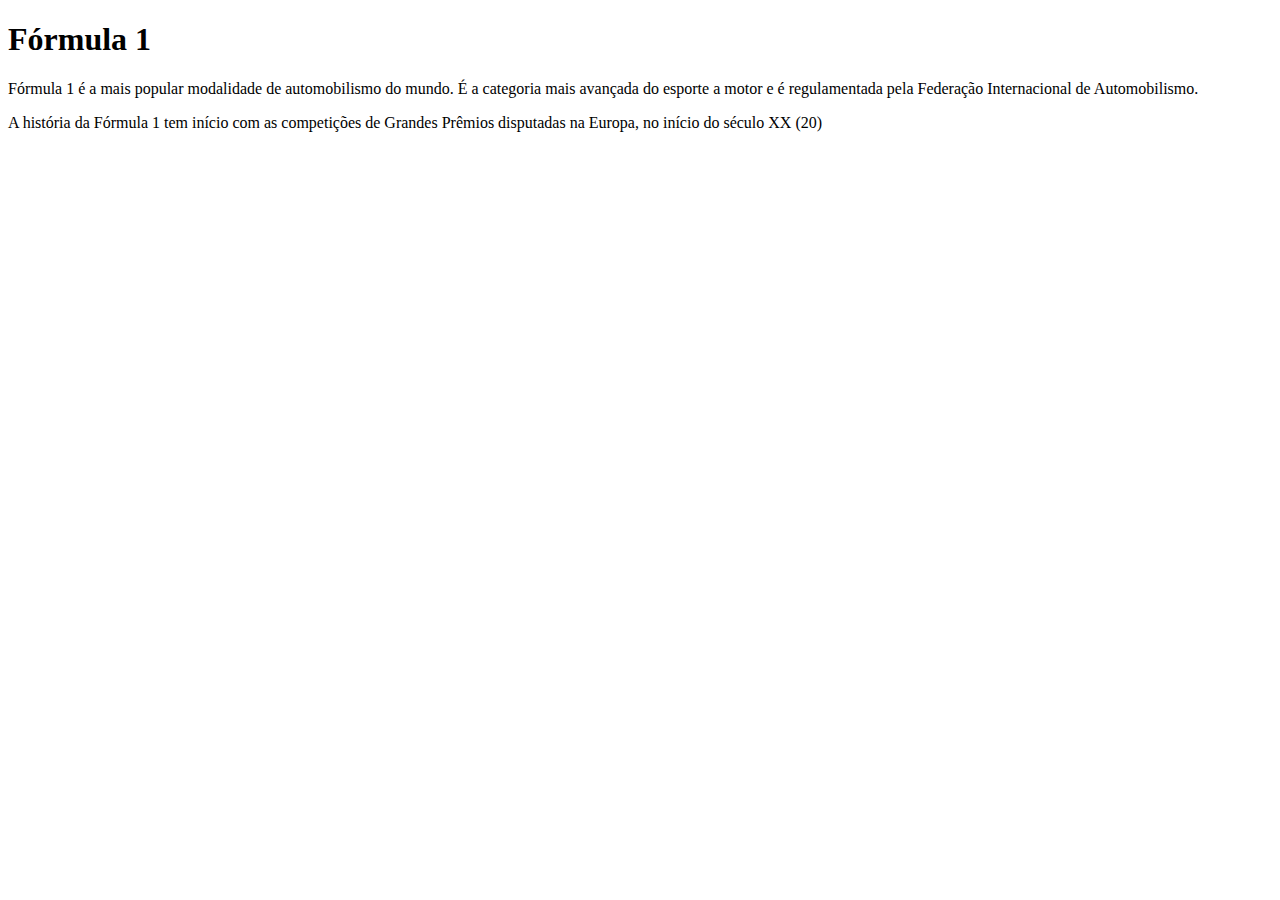
==== gabriel.html @ 6166023c "Add files via upload" ====
<!DOCTYPE html>
<html lang="pt-br">
<head>
    <meta charset="UTF-8">
    <meta name="viewport" content="width=device-width, initial-scale=1.0">
    <title>Document</title>
</head>
<body>
<H1>Fórmula 1</H1>
<p> Fórmula 1 é a mais popular modalidade de automobilismo do mundo. É a categoria mais avançada do esporte a motor e é regulamentada pela Federação Internacional de Automobilismo.</p>
<p> A história da Fórmula 1 tem início com as competições de Grandes Prêmios disputadas na Europa, no início do século XX (20) </p>
</body>
</html>
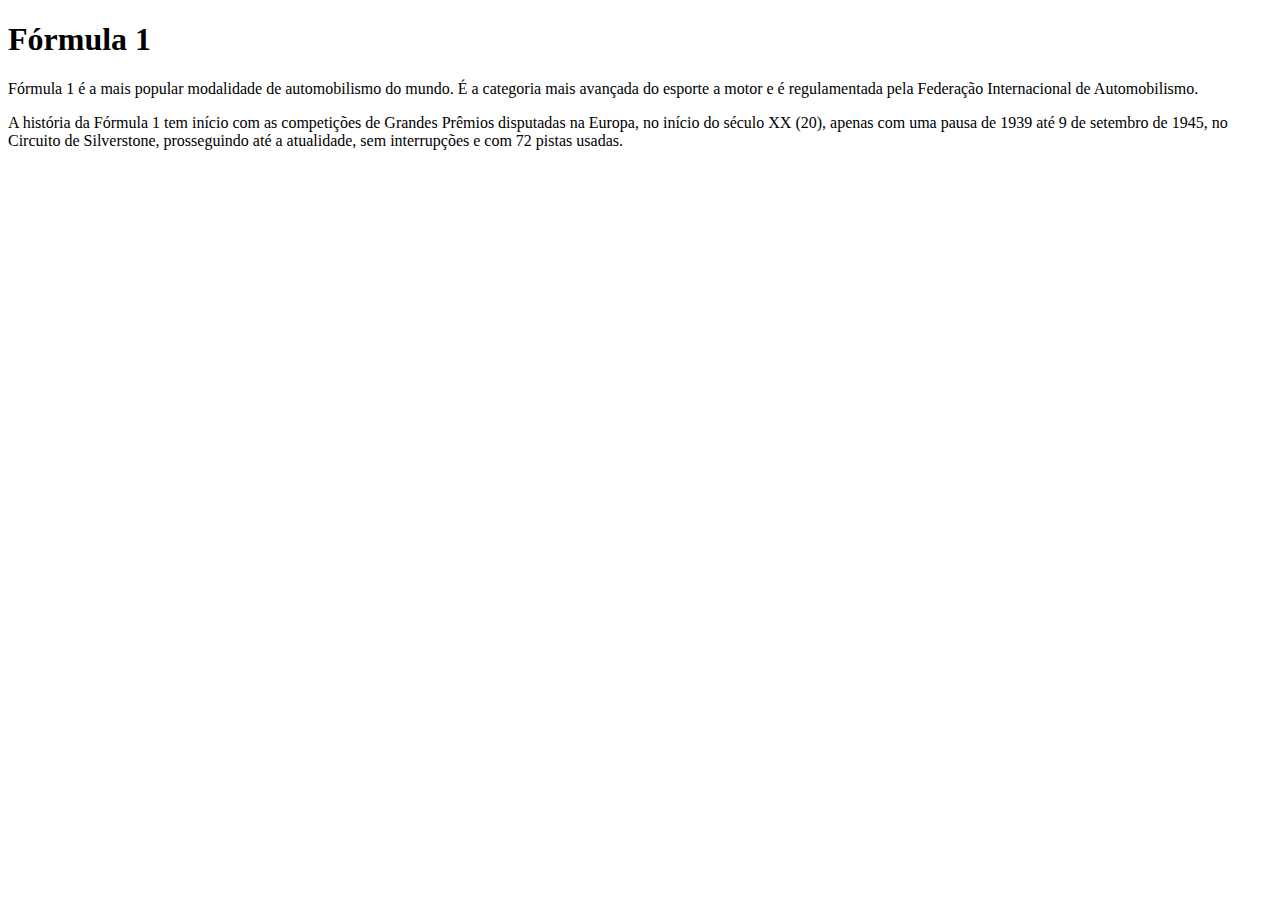
==== commit 66b7a8a1: "Add files via upload" ====
--- a/gabriel.html
+++ b/gabriel.html
@@ -8,6 +8,6 @@
 <body>
 <H1>Fórmula 1</H1>
 <p> Fórmula 1 é a mais popular modalidade de automobilismo do mundo. É a categoria mais avançada do esporte a motor e é regulamentada pela Federação Internacional de Automobilismo.</p>
-<p> A história da Fórmula 1 tem início com as competições de Grandes Prêmios disputadas na Europa, no início do século XX (20) </p>
+<p> A história da Fórmula 1 tem início com as competições de Grandes Prêmios disputadas na Europa, no início do século XX (20), apenas com uma pausa de 1939 até 9 de setembro de 1945, no Circuito de Silverstone, prosseguindo até a atualidade, sem interrupções e com 72 pistas usadas.</p>
 </body>
 </html>
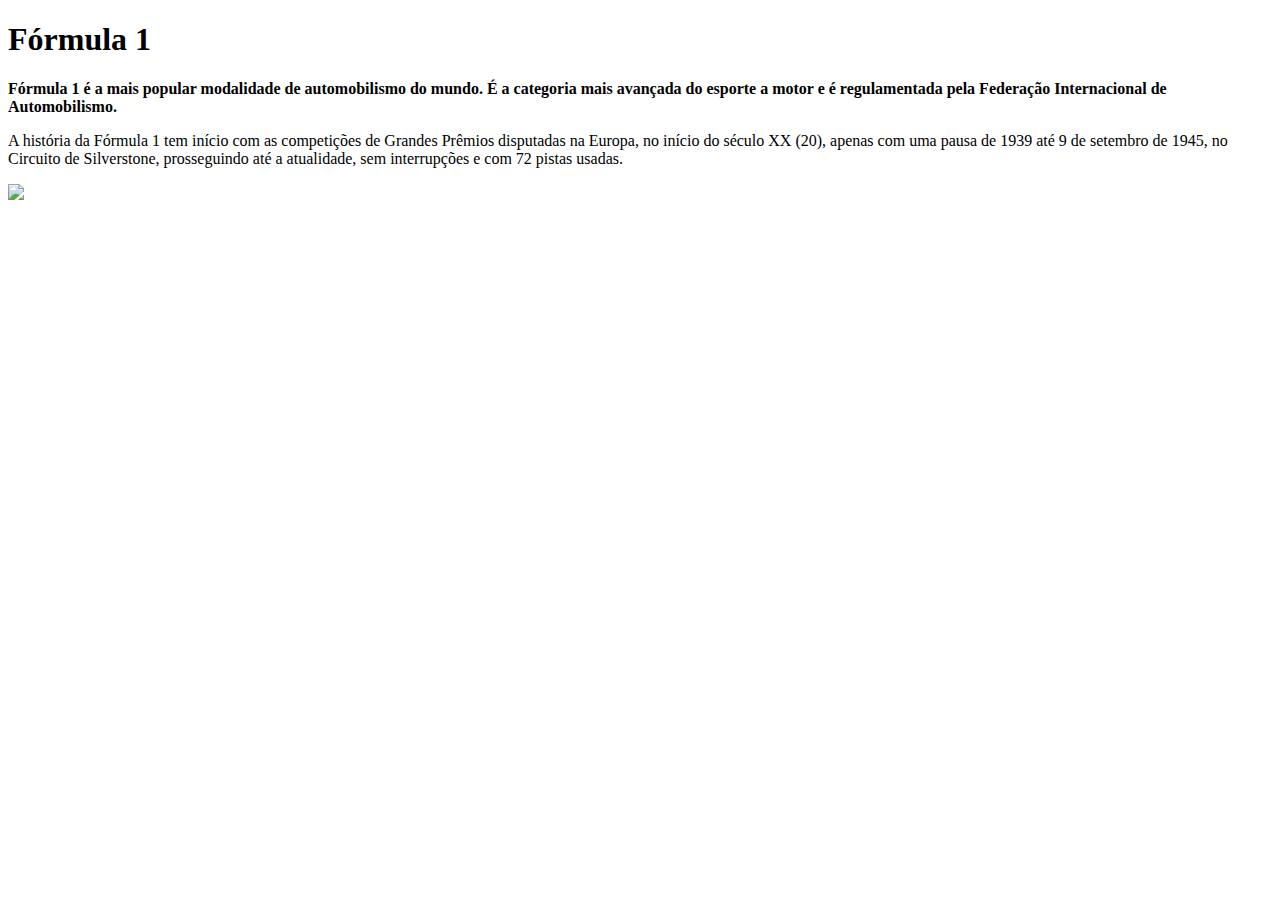
==== commit 3570938b: "Add files via upload" ====
--- a/gabriel.html
+++ b/gabriel.html
@@ -7,7 +7,8 @@
 </head>
 <body>
 <H1>Fórmula 1</H1>
-<p> Fórmula 1 é a mais popular modalidade de automobilismo do mundo. É a categoria mais avançada do esporte a motor e é regulamentada pela Federação Internacional de Automobilismo.</p>
+<p> <strong> Fórmula 1 é a mais popular modalidade de automobilismo do mundo. É a categoria mais avançada do esporte a motor e é regulamentada pela Federação Internacional de Automobilismo.</strong></p>
 <p> A história da Fórmula 1 tem início com as competições de Grandes Prêmios disputadas na Europa, no início do século XX (20), apenas com uma pausa de 1939 até 9 de setembro de 1945, no Circuito de Silverstone, prosseguindo até a atualidade, sem interrupções e com 72 pistas usadas.</p>
+<img src="gettyimages-86150541_xKALYBN.jpg"
 </body>
 </html>
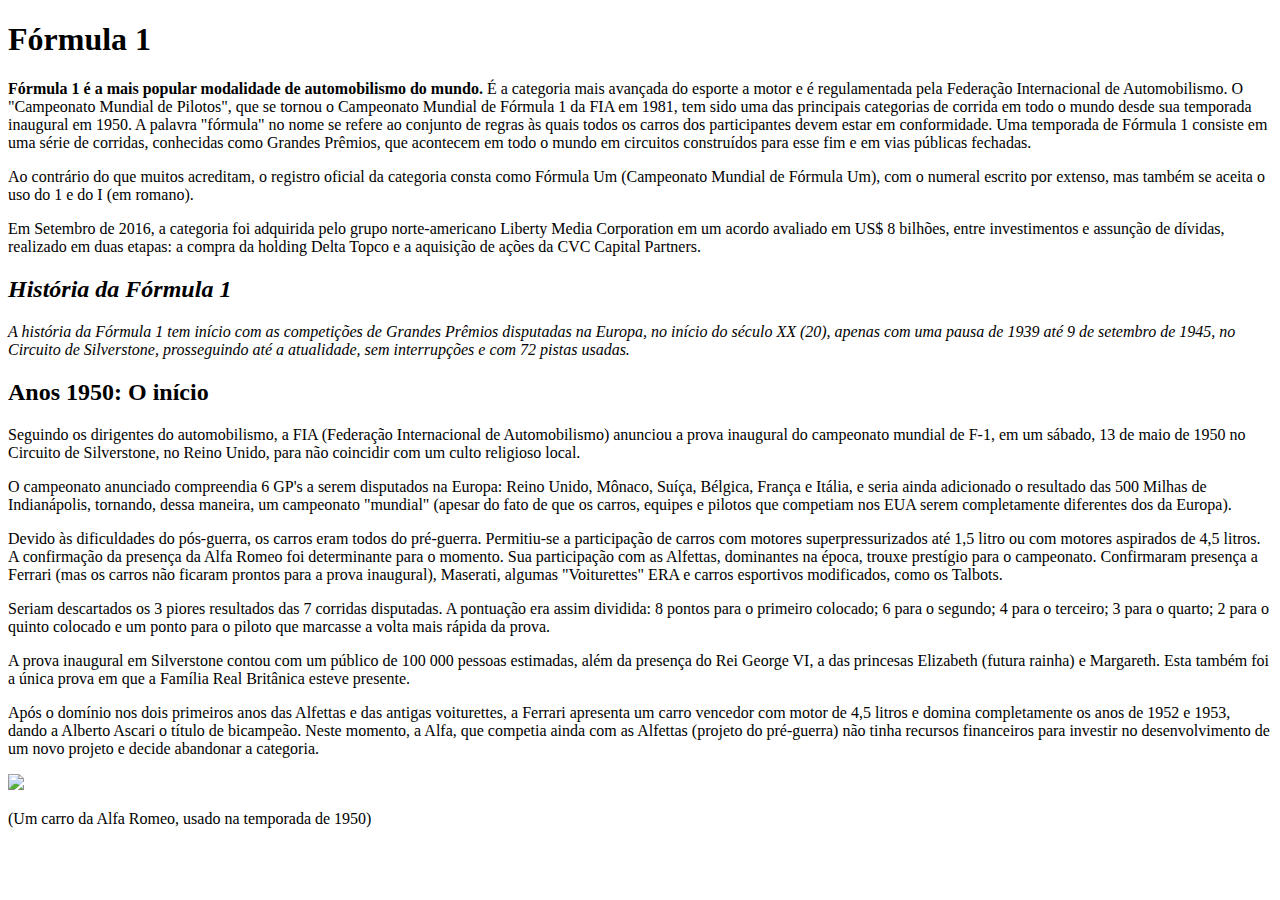
==== commit cfb7d96a: "gabriel.html" ====
--- a/gabriel.html
+++ b/gabriel.html
@@ -7,8 +7,19 @@
 </head>
 <body>
 <H1>Fórmula 1</H1>
-<p> <strong> Fórmula 1 é a mais popular modalidade de automobilismo do mundo. É a categoria mais avançada do esporte a motor e é regulamentada pela Federação Internacional de Automobilismo.</strong></p>
-<p> A história da Fórmula 1 tem início com as competições de Grandes Prêmios disputadas na Europa, no início do século XX (20), apenas com uma pausa de 1939 até 9 de setembro de 1945, no Circuito de Silverstone, prosseguindo até a atualidade, sem interrupções e com 72 pistas usadas.</p>
-<img src="gettyimages-86150541_xKALYBN.jpg"
+<p> <strong> Fórmula 1 é a mais popular modalidade de automobilismo do mundo.</strong> É a categoria mais avançada do esporte a motor e é regulamentada pela Federação Internacional de Automobilismo. O "Campeonato Mundial de Pilotos", que se tornou o Campeonato Mundial de Fórmula 1 da FIA em 1981, tem sido uma das principais categorias de corrida em todo o mundo desde sua temporada inaugural em 1950. A palavra "fórmula" no nome se refere ao conjunto de regras às quais todos os carros dos participantes devem estar em conformidade. Uma temporada de Fórmula 1 consiste em uma série de corridas, conhecidas como Grandes Prêmios, que acontecem em todo o mundo em circuitos construídos para esse fim e em vias públicas fechadas.</p>
+<p> Ao contrário do que muitos acreditam, o registro oficial da categoria consta como Fórmula Um (Campeonato Mundial de Fórmula Um), com o numeral escrito por extenso, mas também se aceita o uso do 1 e do I (em romano).</p>
+<p>  Em Setembro de 2016, a categoria foi adquirida pelo grupo norte-americano Liberty Media Corporation em um acordo avaliado em US$ 8 bilhões, entre investimentos e assunção de dívidas, realizado em duas etapas: a compra da holding Delta Topco e a aquisição de ações da CVC Capital Partners.</p>
+<H2><em>História da Fórmula 1</em></h2>
+<p> <em>A história da Fórmula 1 tem início com as competições de Grandes Prêmios disputadas na Europa, no início do século XX (20), apenas com uma pausa de 1939 até 9 de setembro de 1945, no Circuito de Silverstone, prosseguindo até a atualidade, sem interrupções e com 72 pistas usadas.</em></p>
+<H2>Anos 1950: O início</H2>
+<p> Seguindo os dirigentes do automobilismo, a FIA (Federação Internacional de Automobilismo) anunciou a prova inaugural do campeonato mundial de F-1, em um sábado, 13 de maio de 1950 no Circuito de Silverstone, no Reino Unido, para não coincidir com um culto religioso local.</p>
+<p> O campeonato anunciado compreendia 6 GP's a serem disputados na Europa: Reino Unido, Mônaco, Suíça, Bélgica, França e Itália, e seria ainda adicionado o resultado das 500 Milhas de Indianápolis, tornando, dessa maneira, um campeonato "mundial" (apesar do fato de que os carros, equipes e pilotos que competiam nos EUA serem completamente diferentes dos da Europa).</p>
+<p> Devido às dificuldades do pós-guerra, os carros eram todos do pré-guerra. Permitiu-se a participação de carros com motores superpressurizados até 1,5 litro ou com motores aspirados de 4,5 litros. A confirmação da presença da Alfa Romeo foi determinante para o momento. Sua participação com as Alfettas, dominantes na época, trouxe prestígio para o campeonato. Confirmaram presença a Ferrari (mas os carros não ficaram prontos para a prova inaugural), Maserati, algumas "Voiturettes" ERA e carros esportivos modificados, como os Talbots.</p>
+<p> Seriam descartados os 3 piores resultados das 7 corridas disputadas. A pontuação era assim dividida: 8 pontos para o primeiro colocado; 6 para o segundo; 4 para o terceiro; 3 para o quarto; 2 para o quinto colocado e um ponto para o piloto que marcasse a volta mais rápida da prova.</p>
+<p> A prova inaugural em Silverstone contou com um público de 100 000 pessoas estimadas, além da presença do Rei George VI, a das princesas Elizabeth (futura rainha) e Margareth. Esta também foi a única prova em que a Família Real Britânica esteve presente.</p>
+<p> Após o domínio nos dois primeiros anos das Alfettas e das antigas voiturettes, a Ferrari apresenta um carro vencedor com motor de 4,5 litros e domina completamente os anos de 1952 e 1953, dando a Alberto Ascari o título de bicampeão. Neste momento, a Alfa, que competia ainda com as Alfettas (projeto do pré-guerra) não tinha recursos financeiros para investir no desenvolvimento de um novo projeto e decide abandonar a categoria.</p>
+<img src="Alfa_Romeo_Alfetta_159_Arese_20070608.jpg">
+<p>(Um carro da Alfa Romeo, usado na temporada de 1950)</p>
 </body>
 </html>
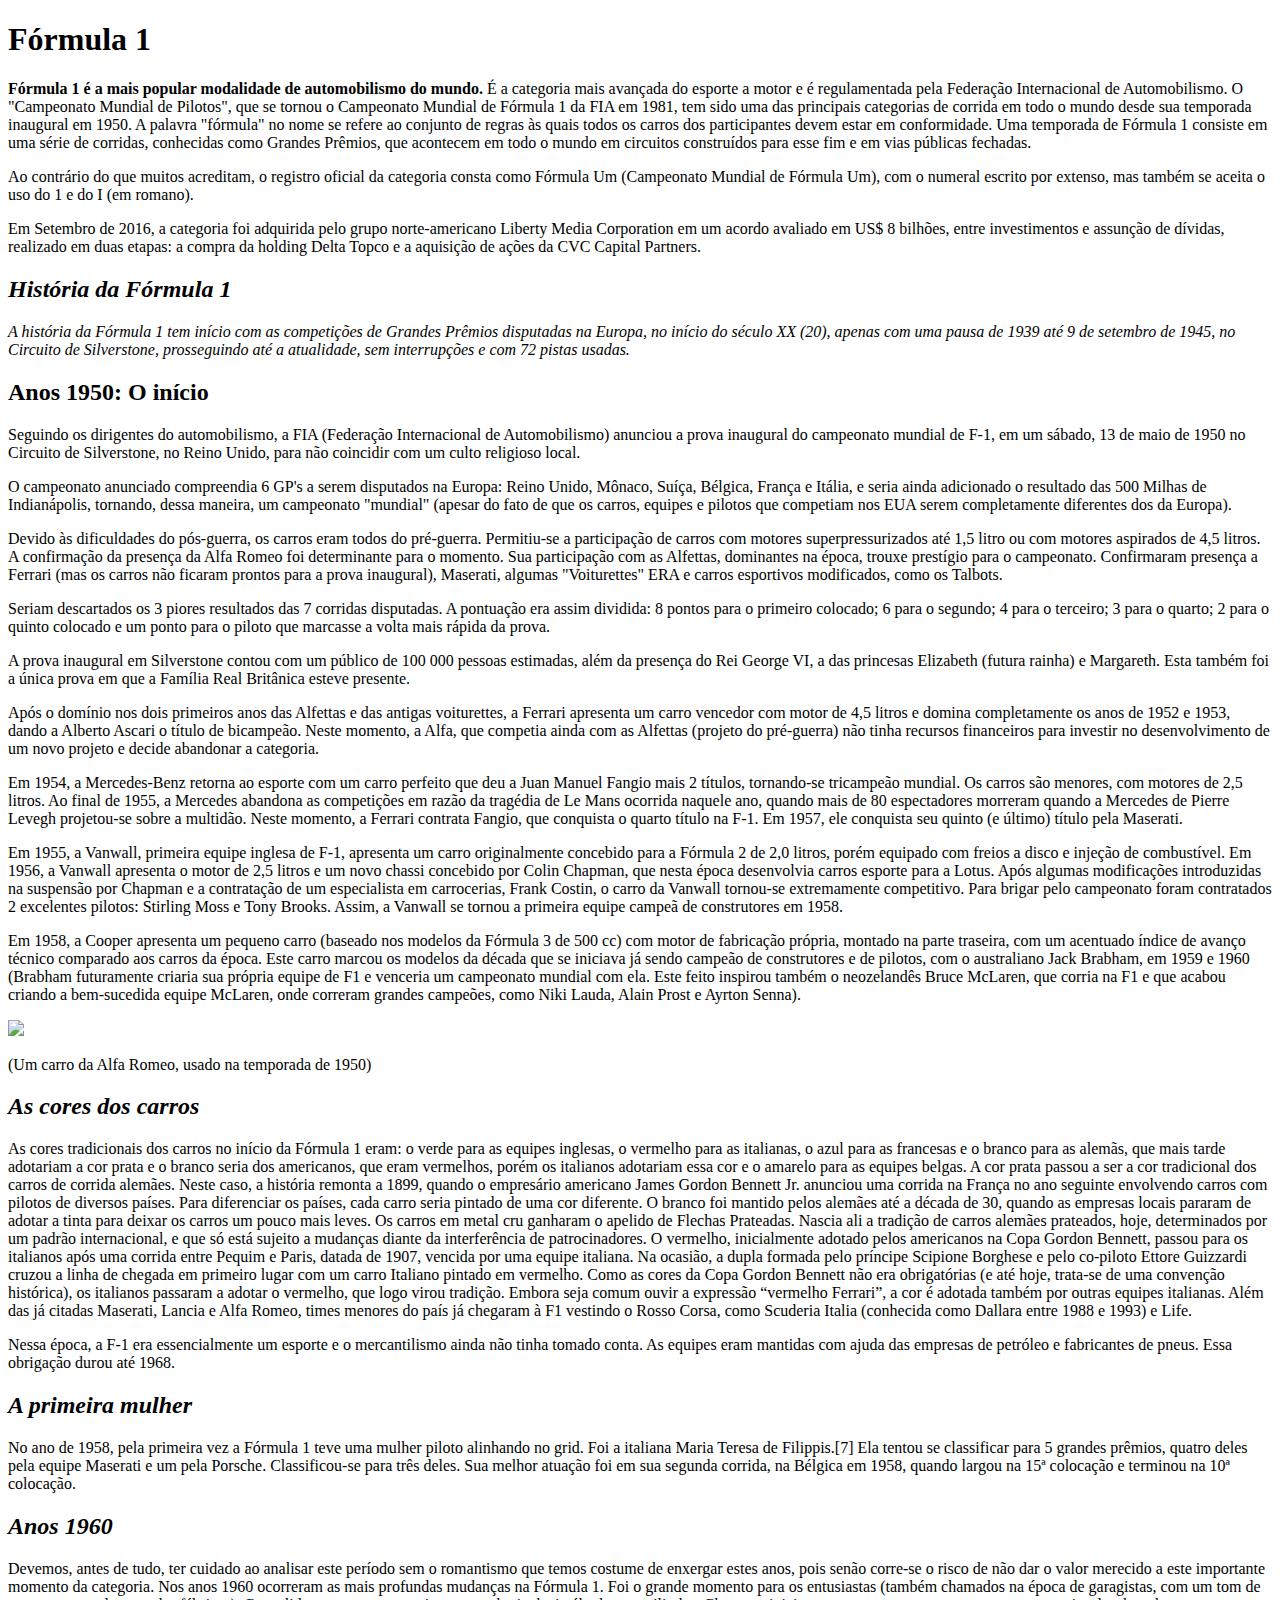
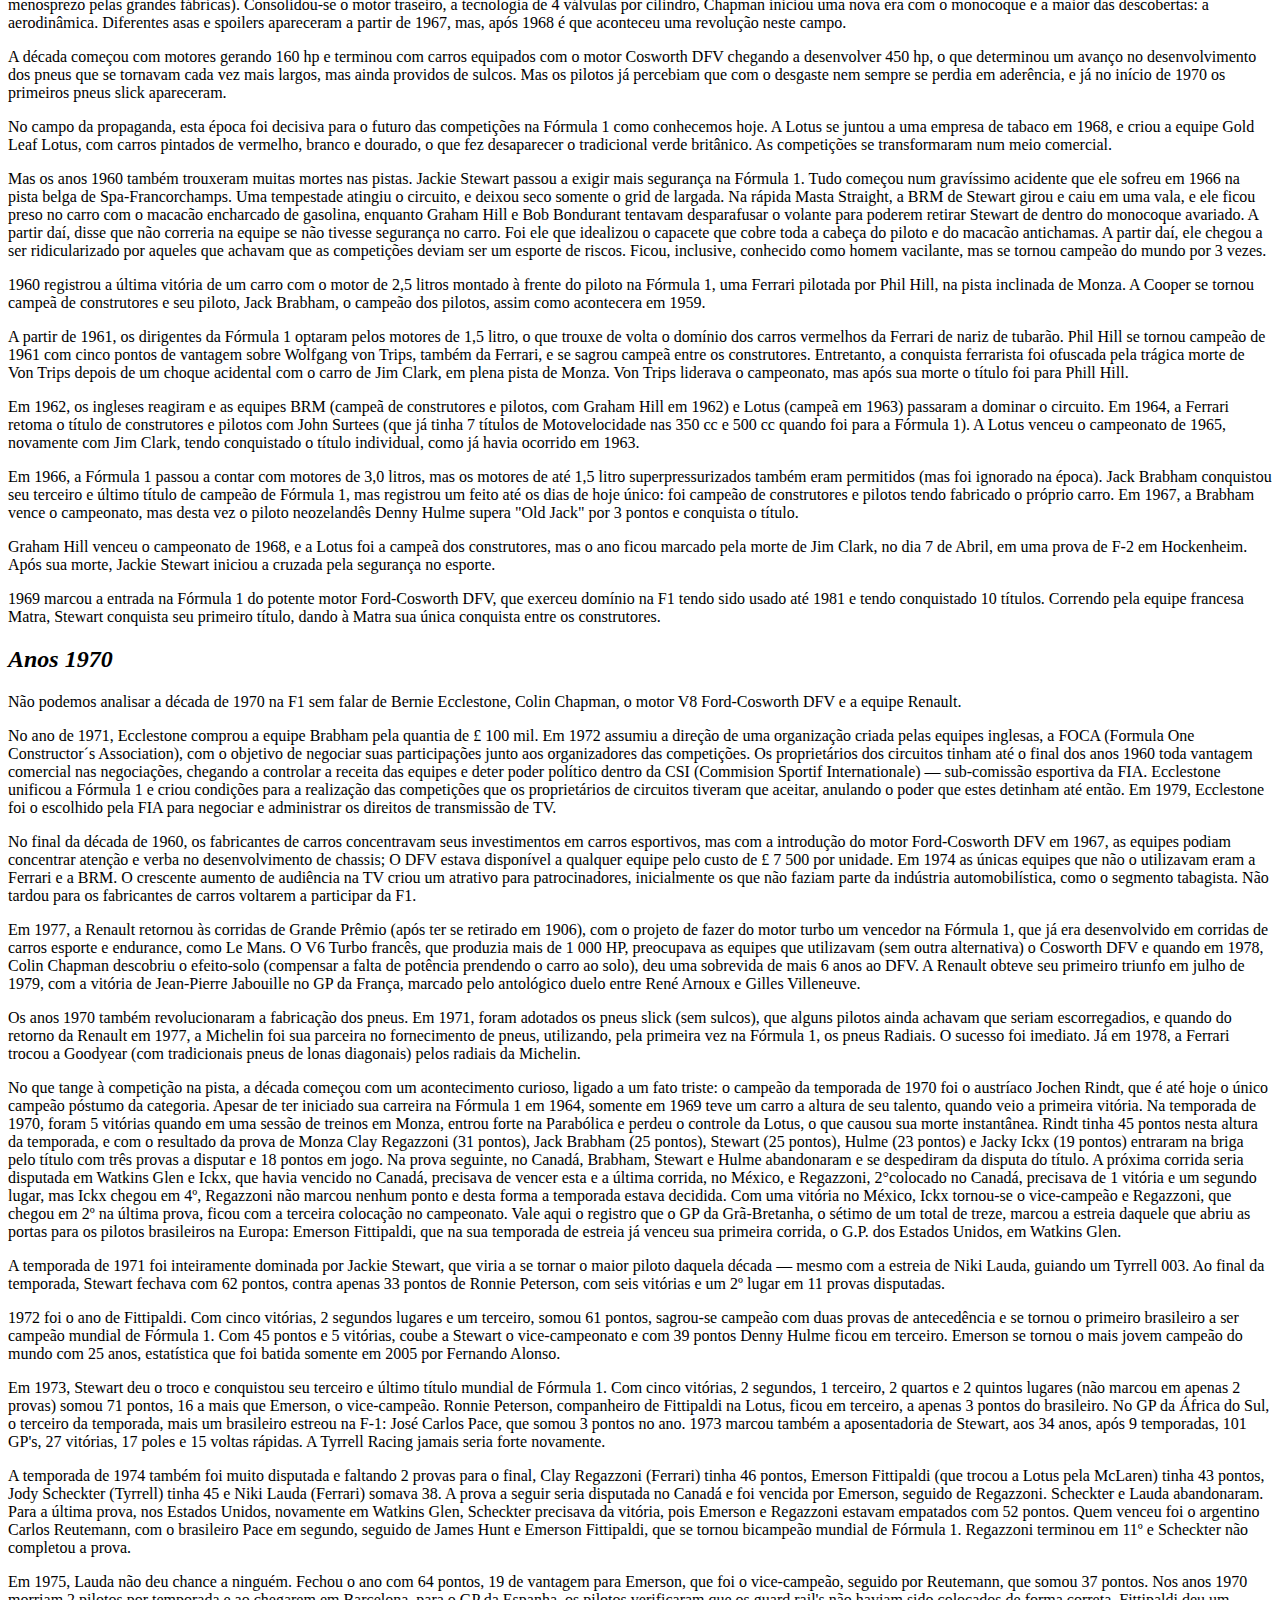
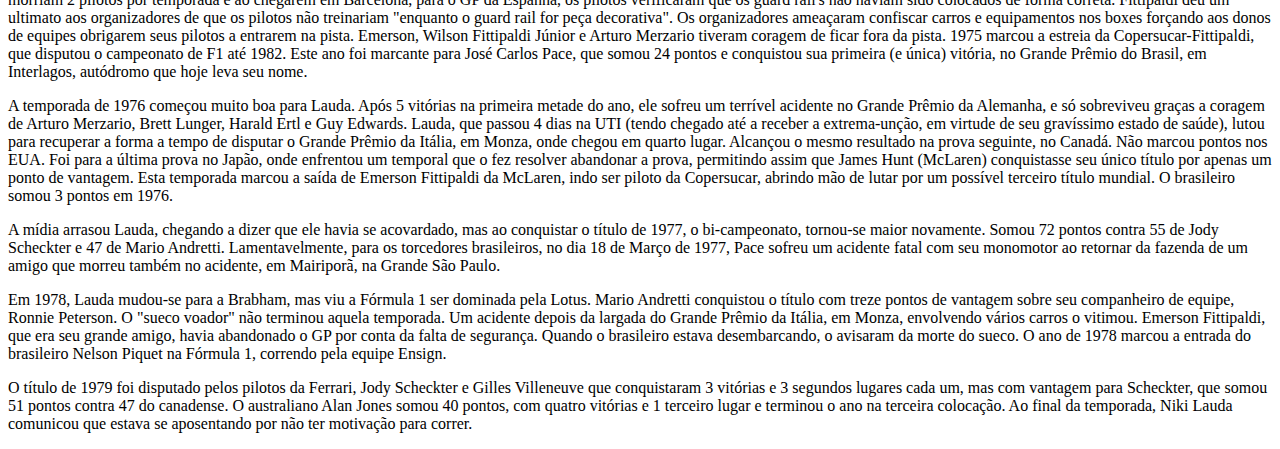
==== commit ff514b4f: "gabriel.html" ====
--- a/gabriel.html
+++ b/gabriel.html
@@ -10,7 +10,7 @@
 <p> <strong> Fórmula 1 é a mais popular modalidade de automobilismo do mundo.</strong> É a categoria mais avançada do esporte a motor e é regulamentada pela Federação Internacional de Automobilismo. O "Campeonato Mundial de Pilotos", que se tornou o Campeonato Mundial de Fórmula 1 da FIA em 1981, tem sido uma das principais categorias de corrida em todo o mundo desde sua temporada inaugural em 1950. A palavra "fórmula" no nome se refere ao conjunto de regras às quais todos os carros dos participantes devem estar em conformidade. Uma temporada de Fórmula 1 consiste em uma série de corridas, conhecidas como Grandes Prêmios, que acontecem em todo o mundo em circuitos construídos para esse fim e em vias públicas fechadas.</p>
 <p> Ao contrário do que muitos acreditam, o registro oficial da categoria consta como Fórmula Um (Campeonato Mundial de Fórmula Um), com o numeral escrito por extenso, mas também se aceita o uso do 1 e do I (em romano).</p>
 <p>  Em Setembro de 2016, a categoria foi adquirida pelo grupo norte-americano Liberty Media Corporation em um acordo avaliado em US$ 8 bilhões, entre investimentos e assunção de dívidas, realizado em duas etapas: a compra da holding Delta Topco e a aquisição de ações da CVC Capital Partners.</p>
-<H2><em>História da Fórmula 1</em></h2>
+<h2><em>História da Fórmula 1</em></h2>
 <p> <em>A história da Fórmula 1 tem início com as competições de Grandes Prêmios disputadas na Europa, no início do século XX (20), apenas com uma pausa de 1939 até 9 de setembro de 1945, no Circuito de Silverstone, prosseguindo até a atualidade, sem interrupções e com 72 pistas usadas.</em></p>
 <H2>Anos 1950: O início</H2>
 <p> Seguindo os dirigentes do automobilismo, a FIA (Federação Internacional de Automobilismo) anunciou a prova inaugural do campeonato mundial de F-1, em um sábado, 13 de maio de 1950 no Circuito de Silverstone, no Reino Unido, para não coincidir com um culto religioso local.</p>
@@ -19,7 +19,42 @@
 <p> Seriam descartados os 3 piores resultados das 7 corridas disputadas. A pontuação era assim dividida: 8 pontos para o primeiro colocado; 6 para o segundo; 4 para o terceiro; 3 para o quarto; 2 para o quinto colocado e um ponto para o piloto que marcasse a volta mais rápida da prova.</p>
 <p> A prova inaugural em Silverstone contou com um público de 100 000 pessoas estimadas, além da presença do Rei George VI, a das princesas Elizabeth (futura rainha) e Margareth. Esta também foi a única prova em que a Família Real Britânica esteve presente.</p>
 <p> Após o domínio nos dois primeiros anos das Alfettas e das antigas voiturettes, a Ferrari apresenta um carro vencedor com motor de 4,5 litros e domina completamente os anos de 1952 e 1953, dando a Alberto Ascari o título de bicampeão. Neste momento, a Alfa, que competia ainda com as Alfettas (projeto do pré-guerra) não tinha recursos financeiros para investir no desenvolvimento de um novo projeto e decide abandonar a categoria.</p>
+<p> Em 1954, a Mercedes-Benz retorna ao esporte com um carro perfeito que deu a Juan Manuel Fangio mais 2 títulos, tornando-se tricampeão mundial. Os carros são menores, com motores de 2,5 litros. Ao final de 1955, a Mercedes abandona as competições em razão da tragédia de Le Mans ocorrida naquele ano, quando mais de 80 espectadores morreram quando a Mercedes de Pierre Levegh projetou-se sobre a multidão. Neste momento, a Ferrari contrata Fangio, que conquista o quarto título na F-1. Em 1957, ele conquista seu quinto (e último) título pela Maserati.</p>
+<P> Em 1955, a Vanwall, primeira equipe inglesa de F-1, apresenta um carro originalmente concebido para a Fórmula 2 de 2,0 litros, porém equipado com freios a disco e injeção de combustível. Em 1956, a Vanwall apresenta o motor de 2,5 litros e um novo chassi concebido por Colin Chapman, que nesta época desenvolvia carros esporte para a Lotus. Após algumas modificações introduzidas na suspensão por Chapman e a contratação de um especialista em carrocerias, Frank Costin, o carro da Vanwall tornou-se extremamente competitivo. Para brigar pelo campeonato foram contratados 2 excelentes pilotos: Stirling Moss e Tony Brooks. Assim, a Vanwall se tornou a primeira equipe campeã de construtores em 1958.</P>
+<P> Em 1958, a Cooper apresenta um pequeno carro (baseado nos modelos da Fórmula 3 de 500 cc) com motor de fabricação própria, montado na parte traseira, com um acentuado índice de avanço técnico comparado aos carros da época. Este carro marcou os modelos da década que se iniciava já sendo campeão de construtores e de pilotos, com o australiano Jack Brabham, em 1959 e 1960 (Brabham futuramente criaria sua própria equipe de F1 e venceria um campeonato mundial com ela. Este feito inspirou também o neozelandês Bruce McLaren, que corria na F1 e que acabou criando a bem-sucedida equipe McLaren, onde correram grandes campeões, como Niki Lauda, Alain Prost e Ayrton Senna).</P>
 <img src="Alfa_Romeo_Alfetta_159_Arese_20070608.jpg">
 <p>(Um carro da Alfa Romeo, usado na temporada de 1950)</p>
+<H2><em>As cores dos carros</em></H2>
+<p> As cores tradicionais dos carros no início da Fórmula 1 eram: o verde para as equipes inglesas, o vermelho para as italianas, o azul para as francesas e o branco para as alemãs, que mais tarde adotariam a cor prata e o branco seria dos americanos, que eram vermelhos, porém os italianos adotariam essa cor e o amarelo para as equipes belgas. A cor prata passou a ser a cor tradicional dos carros de corrida alemães. Neste caso, a história remonta a 1899, quando o empresário americano James Gordon Bennett Jr. anunciou uma corrida na França no ano seguinte envolvendo carros com pilotos de diversos países. Para diferenciar os países, cada carro seria pintado de uma cor diferente. O branco foi mantido pelos alemães até a década de 30, quando as empresas locais pararam de adotar a tinta para deixar os carros um pouco mais leves. Os carros em metal cru ganharam o apelido de Flechas Prateadas. Nascia ali a tradição de carros alemães prateados, hoje, determinados por um padrão internacional, e que só está sujeito a mudanças diante da interferência de patrocinadores. O vermelho, inicialmente adotado pelos americanos na Copa Gordon Bennett, passou para os italianos após uma corrida entre Pequim e Paris, datada de 1907, vencida por uma equipe italiana. Na ocasião, a dupla formada pelo príncipe Scipione Borghese e pelo co-piloto Ettore Guizzardi cruzou a linha de chegada em primeiro lugar com um carro Italiano pintado em vermelho. Como as cores da Copa Gordon Bennett não era obrigatórias (e até hoje, trata-se de uma convenção histórica), os italianos passaram a adotar o vermelho, que logo virou tradição. Embora seja comum ouvir a expressão “vermelho Ferrari”, a cor é adotada também por outras equipes italianas. Além das já citadas Maserati, Lancia e Alfa Romeo, times menores do país já chegaram à F1 vestindo o Rosso Corsa, como Scuderia Italia (conhecida como Dallara entre 1988 e 1993) e Life.</p>
+<p> Nessa época, a F-1 era essencialmente um esporte e o mercantilismo ainda não tinha tomado conta. As equipes eram mantidas com ajuda das empresas de petróleo e fabricantes de pneus. Essa obrigação durou até 1968.</p>
+<H2><em>A primeira mulher</em></H2>
+<p> No ano de 1958, pela primeira vez a Fórmula 1 teve uma mulher piloto alinhando no grid. Foi a italiana Maria Teresa de Filippis.[7] Ela tentou se classificar para 5 grandes prêmios, quatro deles pela equipe Maserati e um pela Porsche. Classificou-se para três deles. Sua melhor atuação foi em sua segunda corrida, na Bélgica em 1958, quando largou na 15ª colocação e terminou na 10ª colocação.</p>
+<H2><em>Anos 1960</em></H2>
+<p> Devemos, antes de tudo, ter cuidado ao analisar este período sem o romantismo que temos costume de enxergar estes anos, pois senão corre-se o risco de não dar o valor merecido a este importante momento da categoria. Nos anos 1960 ocorreram as mais profundas mudanças na Fórmula 1. Foi o grande momento para os entusiastas (também chamados na época de garagistas, com um tom de menosprezo pelas grandes fábricas). Consolidou-se o motor traseiro, a tecnologia de 4 válvulas por cilindro, Chapman iniciou uma nova era com o monocoque e a maior das descobertas: a aerodinâmica. Diferentes asas e spoilers apareceram a partir de 1967, mas, após 1968 é que aconteceu uma revolução neste campo.</p>
+<p> A década começou com motores gerando 160 hp e terminou com carros equipados com o motor Cosworth DFV chegando a desenvolver 450 hp, o que determinou um avanço no desenvolvimento dos pneus que se tornavam cada vez mais largos, mas ainda providos de sulcos. Mas os pilotos já percebiam que com o desgaste nem sempre se perdia em aderência, e já no início de 1970 os primeiros pneus slick apareceram.</p>
+<p> No campo da propaganda, esta época foi decisiva para o futuro das competições na Fórmula 1 como conhecemos hoje. A Lotus se juntou a uma empresa de tabaco em 1968, e criou a equipe Gold Leaf Lotus, com carros pintados de vermelho, branco e dourado, o que fez desaparecer o tradicional verde britânico. As competições se transformaram num meio comercial.</p>
+<p> Mas os anos 1960 também trouxeram muitas mortes nas pistas. Jackie Stewart passou a exigir mais segurança na Fórmula 1. Tudo começou num gravíssimo acidente que ele sofreu em 1966 na pista belga de Spa-Francorchamps. Uma tempestade atingiu o circuito, e deixou seco somente o grid de largada. Na rápida Masta Straight, a BRM de Stewart girou e caiu em uma vala, e ele ficou preso no carro com o macacão encharcado de gasolina, enquanto Graham Hill e Bob Bondurant tentavam desparafusar o volante para poderem retirar Stewart de dentro do monocoque avariado. A partir daí, disse que não correria na equipe se não tivesse segurança no carro. Foi ele que idealizou o capacete que cobre toda a cabeça do piloto e do macacão antichamas. A partir daí, ele chegou a ser ridicularizado por aqueles que achavam que as competições deviam ser um esporte de riscos. Ficou, inclusive, conhecido como homem vacilante, mas se tornou campeão do mundo por 3 vezes.</p>
+<p> 1960 registrou a última vitória de um carro com o motor de 2,5 litros montado à frente do piloto na Fórmula 1, uma Ferrari pilotada por Phil Hill, na pista inclinada de Monza. A Cooper se tornou campeã de construtores e seu piloto, Jack Brabham, o campeão dos pilotos, assim como acontecera em 1959.</p>
+<p> A partir de 1961, os dirigentes da Fórmula 1 optaram pelos motores de 1,5 litro, o que trouxe de volta o domínio dos carros vermelhos da Ferrari de nariz de tubarão. Phil Hill se tornou campeão de 1961 com cinco pontos de vantagem sobre Wolfgang von Trips, também da Ferrari, e se sagrou campeã entre os construtores. Entretanto, a conquista ferrarista foi ofuscada pela trágica morte de Von Trips depois de um choque acidental com o carro de Jim Clark, em plena pista de Monza. Von Trips liderava o campeonato, mas após sua morte o título foi para Phill Hill.</p>
+<p> Em 1962, os ingleses reagiram e as equipes BRM (campeã de construtores e pilotos, com Graham Hill em 1962) e Lotus (campeã em 1963) passaram a dominar o circuito. Em 1964, a Ferrari retoma o título de construtores e pilotos com John Surtees (que já tinha 7 títulos de Motovelocidade nas 350 cc e 500 cc quando foi para a Fórmula 1). A Lotus venceu o campeonato de 1965, novamente com Jim Clark, tendo conquistado o título individual, como já havia ocorrido em 1963.</p>
+<p> Em 1966, a Fórmula 1 passou a contar com motores de 3,0 litros, mas os motores de até 1,5 litro superpressurizados também eram permitidos (mas foi ignorado na época). Jack Brabham conquistou seu terceiro e último título de campeão de Fórmula 1, mas registrou um feito até os dias de hoje único: foi campeão de construtores e pilotos tendo fabricado o próprio carro. Em 1967, a Brabham vence o campeonato, mas desta vez o piloto neozelandês Denny Hulme supera "Old Jack" por 3 pontos e conquista o título.</p>
+<p> Graham Hill venceu o campeonato de 1968, e a Lotus foi a campeã dos construtores, mas o ano ficou marcado pela morte de Jim Clark, no dia 7 de Abril, em uma prova de F-2 em Hockenheim. Após sua morte, Jackie Stewart iniciou a cruzada pela segurança no esporte.</p>
+<p> 1969 marcou a entrada na Fórmula 1 do potente motor Ford-Cosworth DFV, que exerceu domínio na F1 tendo sido usado até 1981 e tendo conquistado 10 títulos. Correndo pela equipe francesa Matra, Stewart conquista seu primeiro título, dando à Matra sua única conquista entre os construtores.</p>
+<H2><em>Anos 1970</em></H2>
+<p> Não podemos analisar a década de 1970 na F1 sem falar de Bernie Ecclestone, Colin Chapman, o motor V8 Ford-Cosworth DFV e a equipe Renault.</p>
+<P> No ano de 1971, Ecclestone comprou a equipe Brabham pela quantia de £ 100 mil. Em 1972 assumiu a direção de uma organização criada pelas equipes inglesas, a FOCA (Formula One Constructor´s Association), com o objetivo de negociar suas participações junto aos organizadores das competições. Os proprietários dos circuitos tinham até o final dos anos 1960 toda vantagem comercial nas negociações, chegando a controlar a receita das equipes e deter poder político dentro da CSI (Commision Sportif Internationale) — sub-comissão esportiva da FIA. Ecclestone unificou a Fórmula 1 e criou condições para a realização das competições que os proprietários de circuitos tiveram que aceitar, anulando o poder que estes detinham até então. Em 1979, Ecclestone foi o escolhido pela FIA para negociar e administrar os direitos de transmissão de TV.</P>
+<P> No final da década de 1960, os fabricantes de carros concentravam seus investimentos em carros esportivos, mas com a introdução do motor Ford-Cosworth DFV em 1967, as equipes podiam concentrar atenção e verba no desenvolvimento de chassis; O DFV estava disponível a qualquer equipe pelo custo de £ 7 500 por unidade. Em 1974 as únicas equipes que não o utilizavam eram a Ferrari e a BRM. O crescente aumento de audiência na TV criou um atrativo para patrocinadores, inicialmente os que não faziam parte da indústria automobilística, como o segmento tabagista. Não tardou para os fabricantes de carros voltarem a participar da F1.</P>
+<p> Em 1977, a Renault retornou às corridas de Grande Prêmio (após ter se retirado em 1906), com o projeto de fazer do motor turbo um vencedor na Fórmula 1, que já era desenvolvido em corridas de carros esporte e endurance, como Le Mans. O V6 Turbo francês, que produzia mais de 1 000 HP, preocupava as equipes que utilizavam (sem outra alternativa) o Cosworth DFV e quando em 1978, Colin Chapman descobriu o efeito-solo (compensar a falta de potência prendendo o carro ao solo), deu uma sobrevida de mais 6 anos ao DFV. A Renault obteve seu primeiro triunfo em julho de 1979, com a vitória de Jean-Pierre Jabouille no GP da França, marcado pelo antológico duelo entre René Arnoux e Gilles Villeneuve.</p>
+<p> Os anos 1970 também revolucionaram a fabricação dos pneus. Em 1971, foram adotados os pneus slick (sem sulcos), que alguns pilotos ainda achavam que seriam escorregadios, e quando do retorno da Renault em 1977, a Michelin foi sua parceira no fornecimento de pneus, utilizando, pela primeira vez na Fórmula 1, os pneus Radiais. O sucesso foi imediato. Já em 1978, a Ferrari trocou a Goodyear (com tradicionais pneus de lonas diagonais) pelos radiais da Michelin.</p>
+<p> No que tange à competição na pista, a década começou com um acontecimento curioso, ligado a um fato triste: o campeão da temporada de 1970 foi o austríaco Jochen Rindt, que é até hoje o único campeão póstumo da categoria. Apesar de ter iniciado sua carreira na Fórmula 1 em 1964, somente em 1969 teve um carro a altura de seu talento, quando veio a primeira vitória. Na temporada de 1970, foram 5 vitórias quando em uma sessão de treinos em Monza, entrou forte na Parabólica e perdeu o controle da Lotus, o que causou sua morte instantânea. Rindt tinha 45 pontos nesta altura da temporada, e com o resultado da prova de Monza Clay Regazzoni (31 pontos), Jack Brabham (25 pontos), Stewart (25 pontos), Hulme (23 pontos) e Jacky Ickx (19 pontos) entraram na briga pelo título com três provas a disputar e 18 pontos em jogo. Na prova seguinte, no Canadá, Brabham, Stewart e Hulme abandonaram e se despediram da disputa do título. A próxima corrida seria disputada em Watkins Glen e Ickx, que havia vencido no Canadá, precisava de vencer esta e a última corrida, no México, e Regazzoni, 2°colocado no Canadá, precisava de 1 vitória e um segundo lugar, mas Ickx chegou em 4º, Regazzoni não marcou nenhum ponto e desta forma a temporada estava decidida. Com uma vitória no México, Ickx tornou-se o vice-campeão e Regazzoni, que chegou em 2º na última prova, ficou com a terceira colocação no campeonato. Vale aqui o registro que o GP da Grã-Bretanha, o sétimo de um total de treze, marcou a estreia daquele que abriu as portas para os pilotos brasileiros na Europa: Emerson Fittipaldi, que na sua temporada de estreia já venceu sua primeira corrida, o G.P. dos Estados Unidos, em Watkins Glen.</p>
+<p> A temporada de 1971 foi inteiramente dominada por Jackie Stewart, que viria a se tornar o maior piloto daquela década — mesmo com a estreia de Niki Lauda, guiando um Tyrrell 003. Ao final da temporada, Stewart fechava com 62 pontos, contra apenas 33 pontos de Ronnie Peterson, com seis vitórias e um 2º lugar em 11 provas disputadas.</p>
+<p> 1972 foi o ano de Fittipaldi. Com cinco vitórias, 2 segundos lugares e um terceiro, somou 61 pontos, sagrou-se campeão com duas provas de antecedência e se tornou o primeiro brasileiro a ser campeão mundial de Fórmula 1. Com 45 pontos e 5 vitórias, coube a Stewart o vice-campeonato e com 39 pontos Denny Hulme ficou em terceiro. Emerson se tornou o mais jovem campeão do mundo com 25 anos, estatística que foi batida somente em 2005 por Fernando Alonso.</p>
+<p> Em 1973, Stewart deu o troco e conquistou seu terceiro e último título mundial de Fórmula 1. Com cinco vitórias, 2 segundos, 1 terceiro, 2 quartos e 2 quintos lugares (não marcou em apenas 2 provas) somou 71 pontos, 16 a mais que Emerson, o vice-campeão. Ronnie Peterson, companheiro de Fittipaldi na Lotus, ficou em terceiro, a apenas 3 pontos do brasileiro. No GP da África do Sul, o terceiro da temporada, mais um brasileiro estreou na F-1: José Carlos Pace, que somou 3 pontos no ano. 1973 marcou também a aposentadoria de Stewart, aos 34 anos, após 9 temporadas, 101 GP's, 27 vitórias, 17 poles e 15 voltas rápidas. A Tyrrell Racing jamais seria forte novamente.</p>
+<p> A temporada de 1974 também foi muito disputada e faltando 2 provas para o final, Clay Regazzoni (Ferrari) tinha 46 pontos, Emerson Fittipaldi (que trocou a Lotus pela McLaren) tinha 43 pontos, Jody Scheckter (Tyrrell) tinha 45 e Niki Lauda (Ferrari) somava 38. A prova a seguir seria disputada no Canadá e foi vencida por Emerson, seguido de Regazzoni. Scheckter e Lauda abandonaram. Para a última prova, nos Estados Unidos, novamente em Watkins Glen, Scheckter precisava da vitória, pois Emerson e Regazzoni estavam empatados com 52 pontos. Quem venceu foi o argentino Carlos Reutemann, com o brasileiro Pace em segundo, seguido de James Hunt e Emerson Fittipaldi, que se tornou bicampeão mundial de Fórmula 1. Regazzoni terminou em 11º e Scheckter não completou a prova.</p>
+<p> Em 1975, Lauda não deu chance a ninguém. Fechou o ano com 64 pontos, 19 de vantagem para Emerson, que foi o vice-campeão, seguido por Reutemann, que somou 37 pontos. Nos anos 1970 morriam 2 pilotos por temporada e ao chegarem em Barcelona, para o GP da Espanha, os pilotos verificaram que os guard rail's não haviam sido colocados de forma correta. Fittipaldi deu um ultimato aos organizadores de que os pilotos não treinariam "enquanto o guard rail for peça decorativa". Os organizadores ameaçaram confiscar carros e equipamentos nos boxes forçando aos donos de equipes obrigarem seus pilotos a entrarem na pista. Emerson, Wilson Fittipaldi Júnior e Arturo Merzario tiveram coragem de ficar fora da pista. 1975 marcou a estreia da Copersucar-Fittipaldi, que disputou o campeonato de F1 até 1982. Este ano foi marcante para José Carlos Pace, que somou 24 pontos e conquistou sua primeira (e única) vitória, no Grande Prêmio do Brasil, em Interlagos, autódromo que hoje leva seu nome.</p>
+<p> A temporada de 1976 começou muito boa para Lauda. Após 5 vitórias na primeira metade do ano, ele sofreu um terrível acidente no Grande Prêmio da Alemanha, e só sobreviveu graças a coragem de Arturo Merzario, Brett Lunger, Harald Ertl e Guy Edwards. Lauda, que passou 4 dias na UTI (tendo chegado até a receber a extrema-unção, em virtude de seu gravíssimo estado de saúde), lutou para recuperar a forma a tempo de disputar o Grande Prêmio da Itália, em Monza, onde chegou em quarto lugar. Alcançou o mesmo resultado na prova seguinte, no Canadá. Não marcou pontos nos EUA. Foi para a última prova no Japão, onde enfrentou um temporal que o fez resolver abandonar a prova, permitindo assim que James Hunt (McLaren) conquistasse seu único título por apenas um ponto de vantagem. Esta temporada marcou a saída de Emerson Fittipaldi da McLaren, indo ser piloto da Copersucar, abrindo mão de lutar por um possível terceiro título mundial. O brasileiro somou 3 pontos em 1976.</p>
+<p> A mídia arrasou Lauda, chegando a dizer que ele havia se acovardado, mas ao conquistar o título de 1977, o bi-campeonato, tornou-se maior novamente. Somou 72 pontos contra 55 de Jody Scheckter e 47 de Mario Andretti. Lamentavelmente, para os torcedores brasileiros, no dia 18 de Março de 1977, Pace sofreu um acidente fatal com seu monomotor ao retornar da fazenda de um amigo que morreu também no acidente, em Mairiporã, na Grande São Paulo.</p>
+<p> Em 1978, Lauda mudou-se para a Brabham, mas viu a Fórmula 1 ser dominada pela Lotus. Mario Andretti conquistou o título com treze pontos de vantagem sobre seu companheiro de equipe, Ronnie Peterson. O "sueco voador" não terminou aquela temporada. Um acidente depois da largada do Grande Prêmio da Itália, em Monza, envolvendo vários carros o vitimou. Emerson Fittipaldi, que era seu grande amigo, havia abandonado o GP por conta da falta de segurança. Quando o brasileiro estava desembarcando, o avisaram da morte do sueco. O ano de 1978 marcou a entrada do brasileiro Nelson Piquet na Fórmula 1, correndo pela equipe Ensign.</p>
+<p> O título de 1979 foi disputado pelos pilotos da Ferrari, Jody Scheckter e Gilles Villeneuve que conquistaram 3 vitórias e 3 segundos lugares cada um, mas com vantagem para Scheckter, que somou 51 pontos contra 47 do canadense. O australiano Alan Jones somou 40 pontos, com quatro vitórias e 1 terceiro lugar e terminou o ano na terceira colocação. Ao final da temporada, Niki Lauda comunicou que estava se aposentando por não ter motivação para correr.</p>
 </body>
 </html>
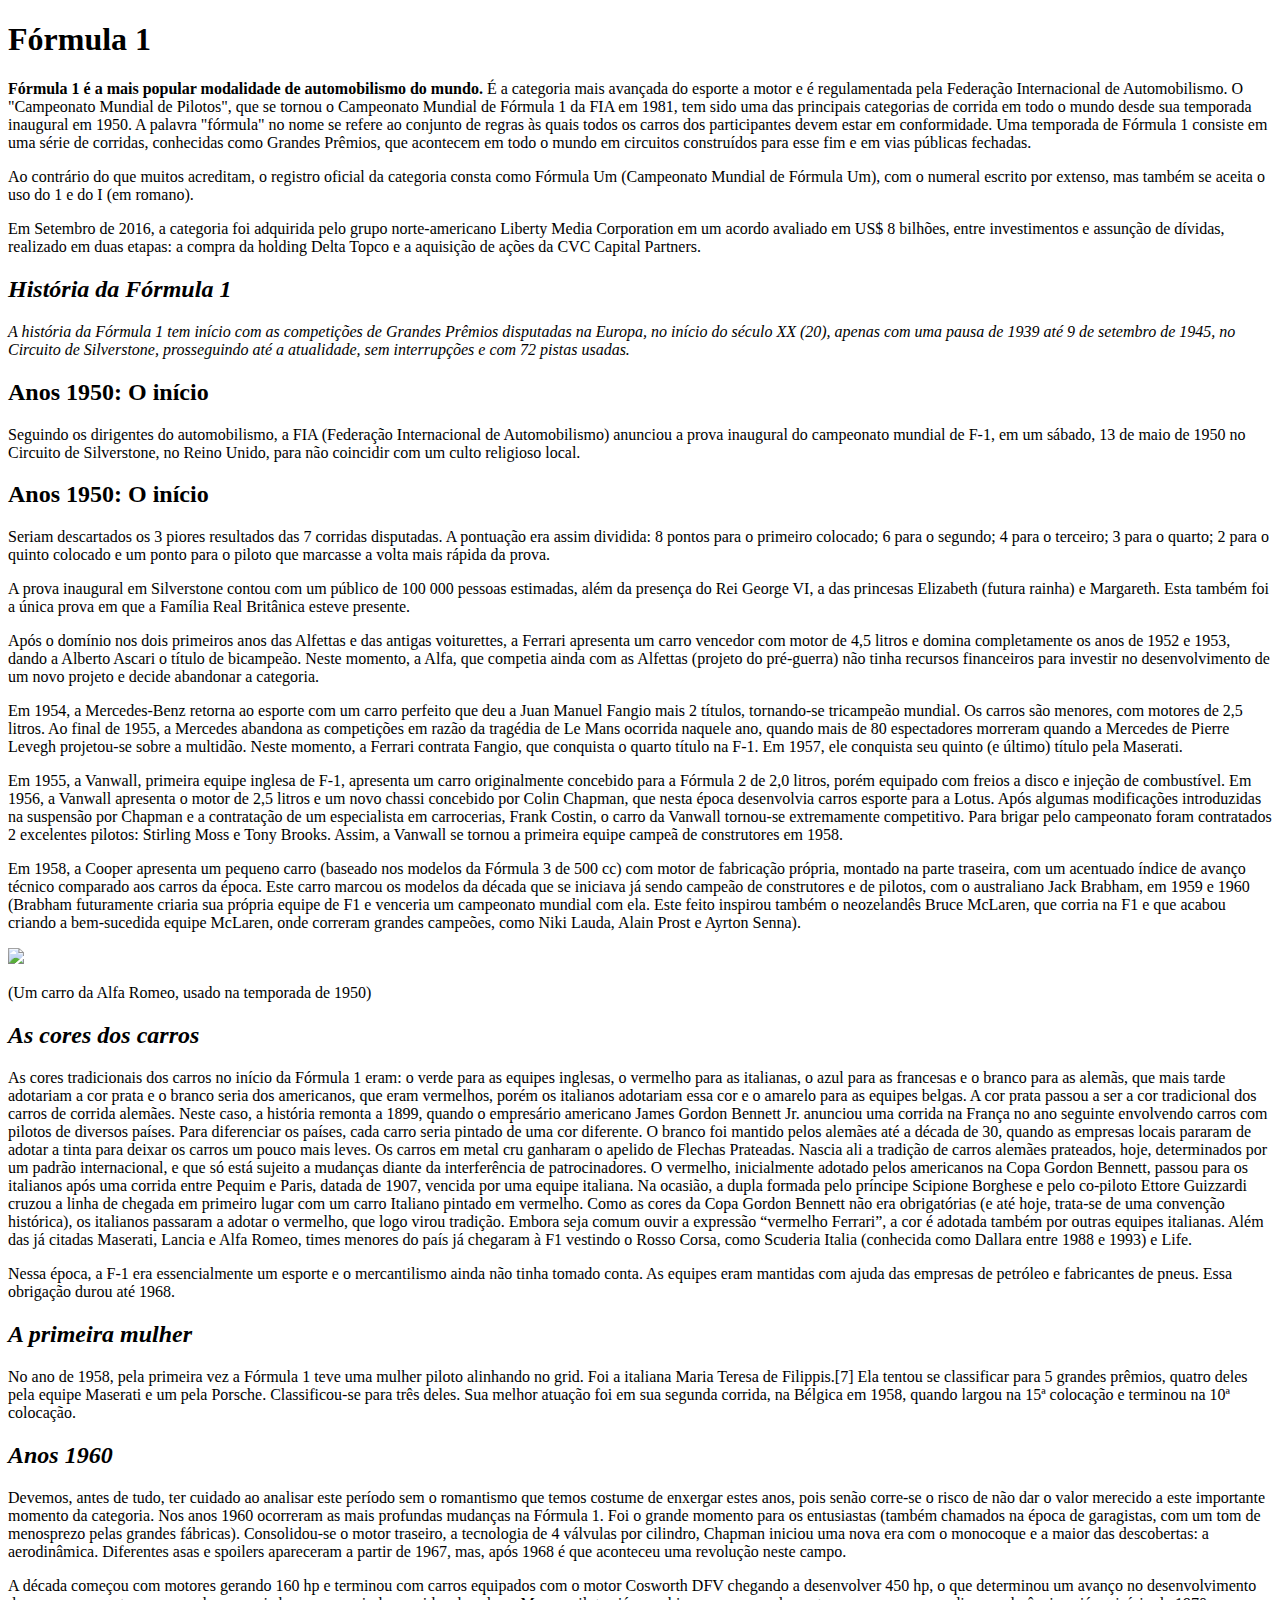
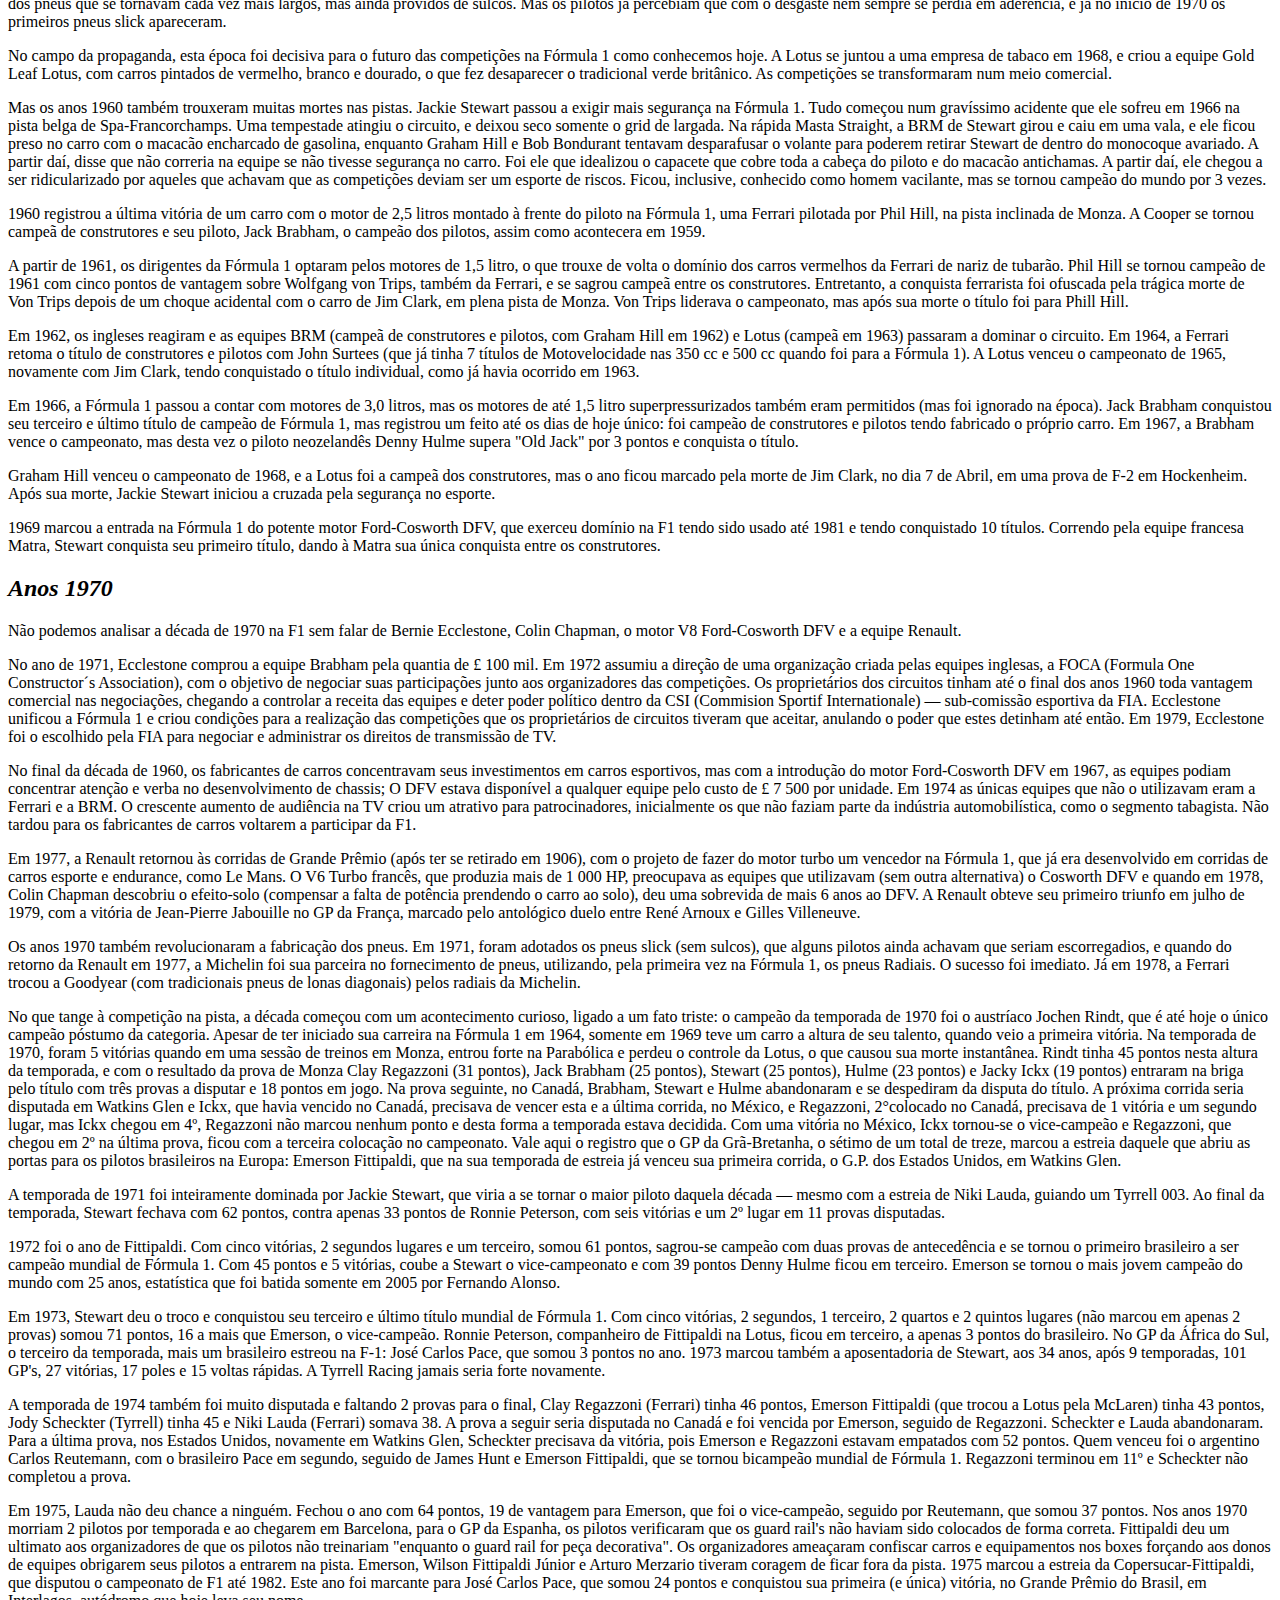
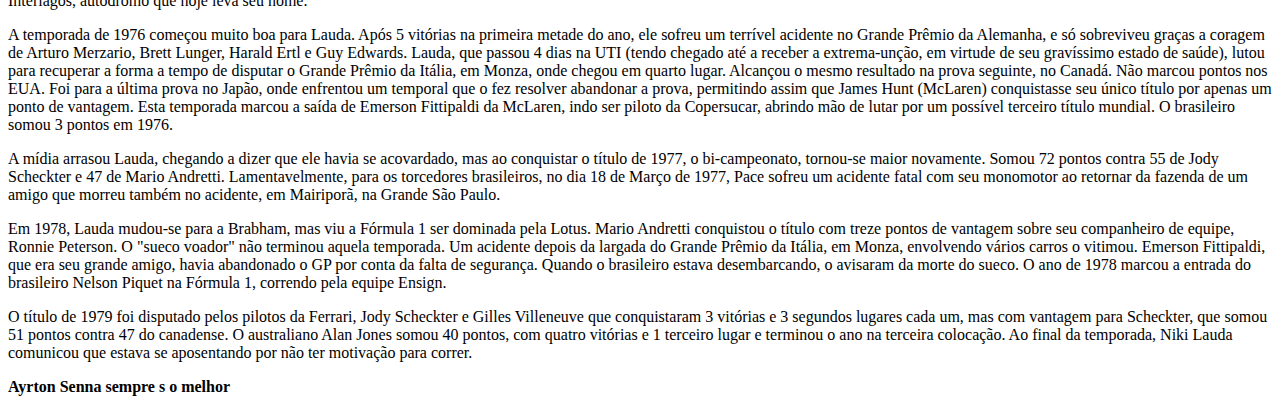
==== commit e79508dd: "gabriel.html" ====
--- a/gabriel.html
+++ b/gabriel.html
@@ -4,18 +4,18 @@
     <meta charset="UTF-8">
     <meta name="viewport" content="width=device-width, initial-scale=1.0">
     <title>Document</title>
+    <link rel="stylesheet" href="gabriel.css">
 </head>
 <body>
 <H1>Fórmula 1</H1>
 <p> <strong> Fórmula 1 é a mais popular modalidade de automobilismo do mundo.</strong> É a categoria mais avançada do esporte a motor e é regulamentada pela Federação Internacional de Automobilismo. O "Campeonato Mundial de Pilotos", que se tornou o Campeonato Mundial de Fórmula 1 da FIA em 1981, tem sido uma das principais categorias de corrida em todo o mundo desde sua temporada inaugural em 1950. A palavra "fórmula" no nome se refere ao conjunto de regras às quais todos os carros dos participantes devem estar em conformidade. Uma temporada de Fórmula 1 consiste em uma série de corridas, conhecidas como Grandes Prêmios, que acontecem em todo o mundo em circuitos construídos para esse fim e em vias públicas fechadas.</p>
 <p> Ao contrário do que muitos acreditam, o registro oficial da categoria consta como Fórmula Um (Campeonato Mundial de Fórmula Um), com o numeral escrito por extenso, mas também se aceita o uso do 1 e do I (em romano).</p>
 <p>  Em Setembro de 2016, a categoria foi adquirida pelo grupo norte-americano Liberty Media Corporation em um acordo avaliado em US$ 8 bilhões, entre investimentos e assunção de dívidas, realizado em duas etapas: a compra da holding Delta Topco e a aquisição de ações da CVC Capital Partners.</p>
-<h2><em>História da Fórmula 1</em></h2>
+<H2><em>História da Fórmula 1</em></h2>
 <p> <em>A história da Fórmula 1 tem início com as competições de Grandes Prêmios disputadas na Europa, no início do século XX (20), apenas com uma pausa de 1939 até 9 de setembro de 1945, no Circuito de Silverstone, prosseguindo até a atualidade, sem interrupções e com 72 pistas usadas.</em></p>
 <H2>Anos 1950: O início</H2>
 <p> Seguindo os dirigentes do automobilismo, a FIA (Federação Internacional de Automobilismo) anunciou a prova inaugural do campeonato mundial de F-1, em um sábado, 13 de maio de 1950 no Circuito de Silverstone, no Reino Unido, para não coincidir com um culto religioso local.</p>
-<p> O campeonato anunciado compreendia 6 GP's a serem disputados na Europa: Reino Unido, Mônaco, Suíça, Bélgica, França e Itália, e seria ainda adicionado o resultado das 500 Milhas de Indianápolis, tornando, dessa maneira, um campeonato "mundial" (apesar do fato de que os carros, equipes e pilotos que competiam nos EUA serem completamente diferentes dos da Europa).</p>
-<p> Devido às dificuldades do pós-guerra, os carros eram todos do pré-guerra. Permitiu-se a participação de carros com motores superpressurizados até 1,5 litro ou com motores aspirados de 4,5 litros. A confirmação da presença da Alfa Romeo foi determinante para o momento. Sua participação com as Alfettas, dominantes na época, trouxe prestígio para o campeonato. Confirmaram presença a Ferrari (mas os carros não ficaram prontos para a prova inaugural), Maserati, algumas "Voiturettes" ERA e carros esportivos modificados, como os Talbots.</p>
+<H2>Anos 1950: O início</H2>
 <p> Seriam descartados os 3 piores resultados das 7 corridas disputadas. A pontuação era assim dividida: 8 pontos para o primeiro colocado; 6 para o segundo; 4 para o terceiro; 3 para o quarto; 2 para o quinto colocado e um ponto para o piloto que marcasse a volta mais rápida da prova.</p>
 <p> A prova inaugural em Silverstone contou com um público de 100 000 pessoas estimadas, além da presença do Rei George VI, a das princesas Elizabeth (futura rainha) e Margareth. Esta também foi a única prova em que a Família Real Britânica esteve presente.</p>
 <p> Após o domínio nos dois primeiros anos das Alfettas e das antigas voiturettes, a Ferrari apresenta um carro vencedor com motor de 4,5 litros e domina completamente os anos de 1952 e 1953, dando a Alberto Ascari o título de bicampeão. Neste momento, a Alfa, que competia ainda com as Alfettas (projeto do pré-guerra) não tinha recursos financeiros para investir no desenvolvimento de um novo projeto e decide abandonar a categoria.</p>
@@ -56,5 +56,6 @@
 <p> A mídia arrasou Lauda, chegando a dizer que ele havia se acovardado, mas ao conquistar o título de 1977, o bi-campeonato, tornou-se maior novamente. Somou 72 pontos contra 55 de Jody Scheckter e 47 de Mario Andretti. Lamentavelmente, para os torcedores brasileiros, no dia 18 de Março de 1977, Pace sofreu um acidente fatal com seu monomotor ao retornar da fazenda de um amigo que morreu também no acidente, em Mairiporã, na Grande São Paulo.</p>
 <p> Em 1978, Lauda mudou-se para a Brabham, mas viu a Fórmula 1 ser dominada pela Lotus. Mario Andretti conquistou o título com treze pontos de vantagem sobre seu companheiro de equipe, Ronnie Peterson. O "sueco voador" não terminou aquela temporada. Um acidente depois da largada do Grande Prêmio da Itália, em Monza, envolvendo vários carros o vitimou. Emerson Fittipaldi, que era seu grande amigo, havia abandonado o GP por conta da falta de segurança. Quando o brasileiro estava desembarcando, o avisaram da morte do sueco. O ano de 1978 marcou a entrada do brasileiro Nelson Piquet na Fórmula 1, correndo pela equipe Ensign.</p>
 <p> O título de 1979 foi disputado pelos pilotos da Ferrari, Jody Scheckter e Gilles Villeneuve que conquistaram 3 vitórias e 3 segundos lugares cada um, mas com vantagem para Scheckter, que somou 51 pontos contra 47 do canadense. O australiano Alan Jones somou 40 pontos, com quatro vitórias e 1 terceiro lugar e terminou o ano na terceira colocação. Ao final da temporada, Niki Lauda comunicou que estava se aposentando por não ter motivação para correr.</p>
+<p><strong> Ayrton Senna sempre s o melhor</strong></p>
 </body>
 </html>
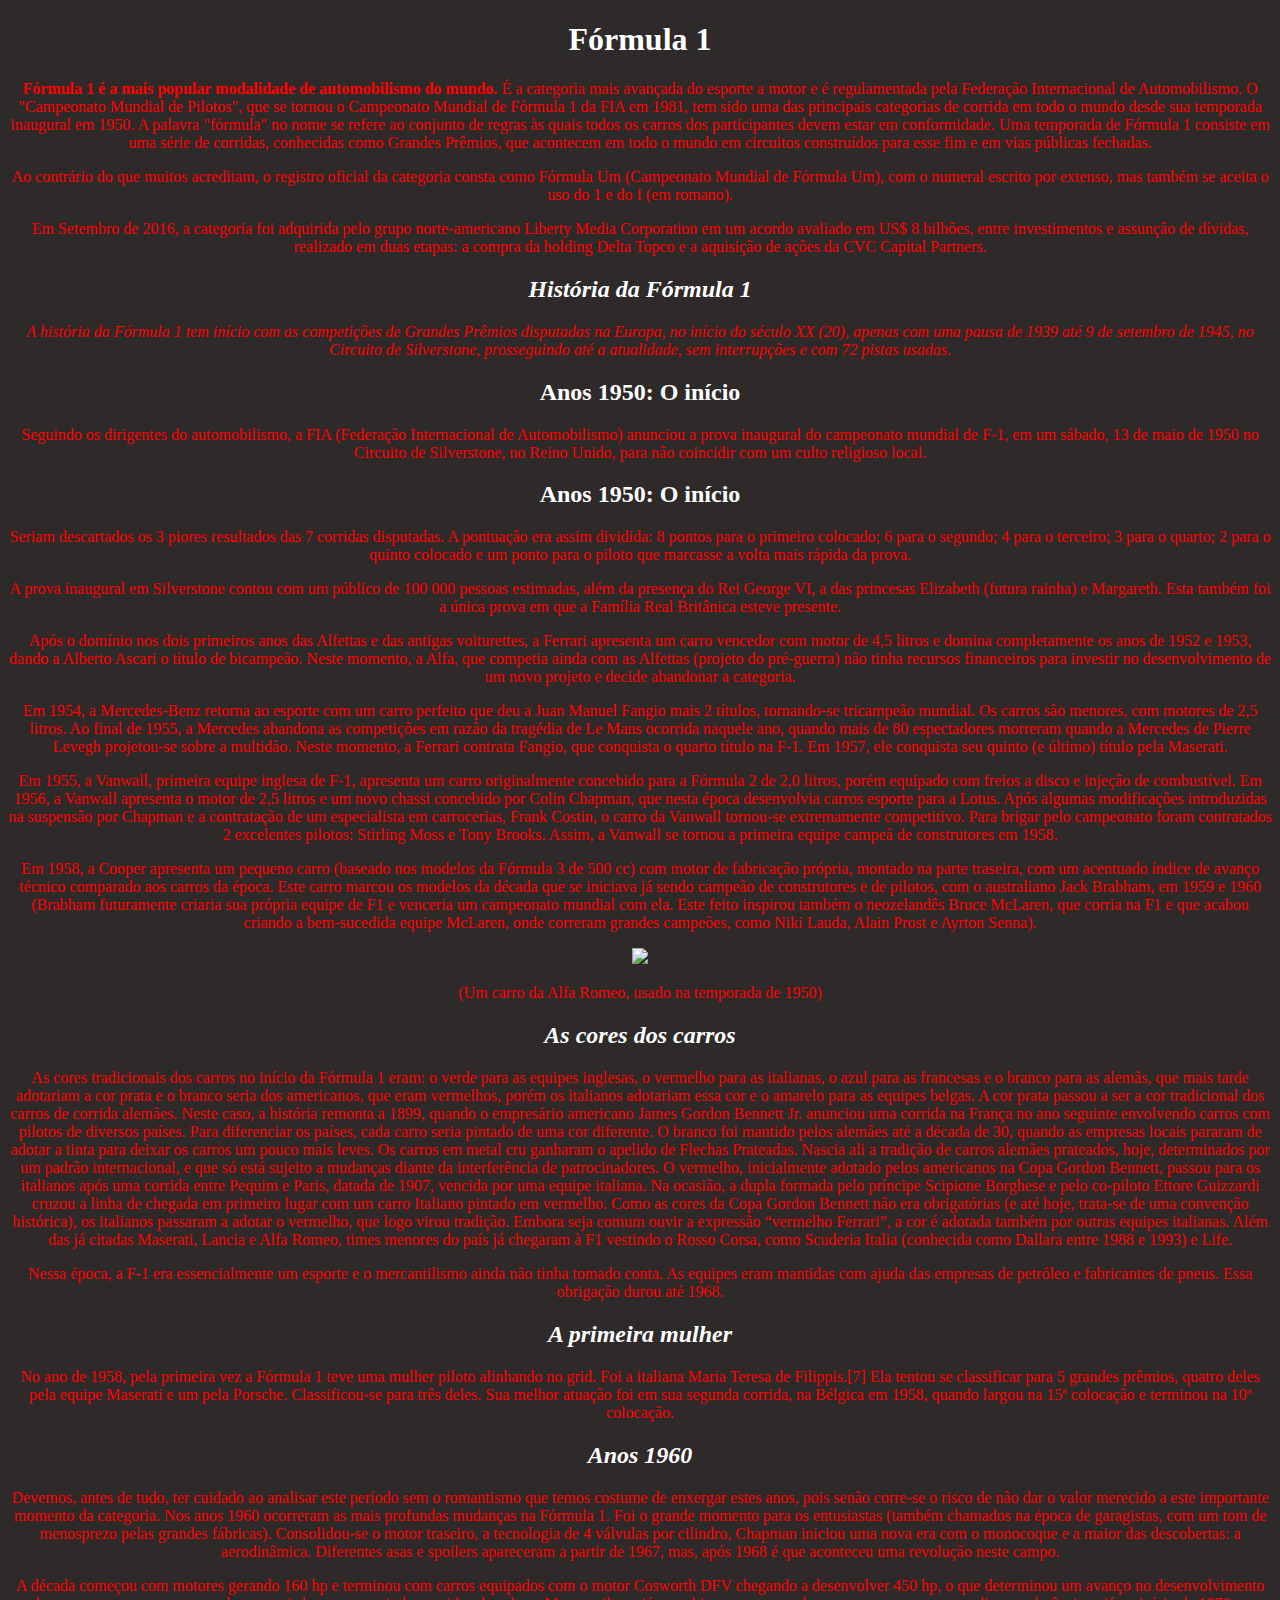
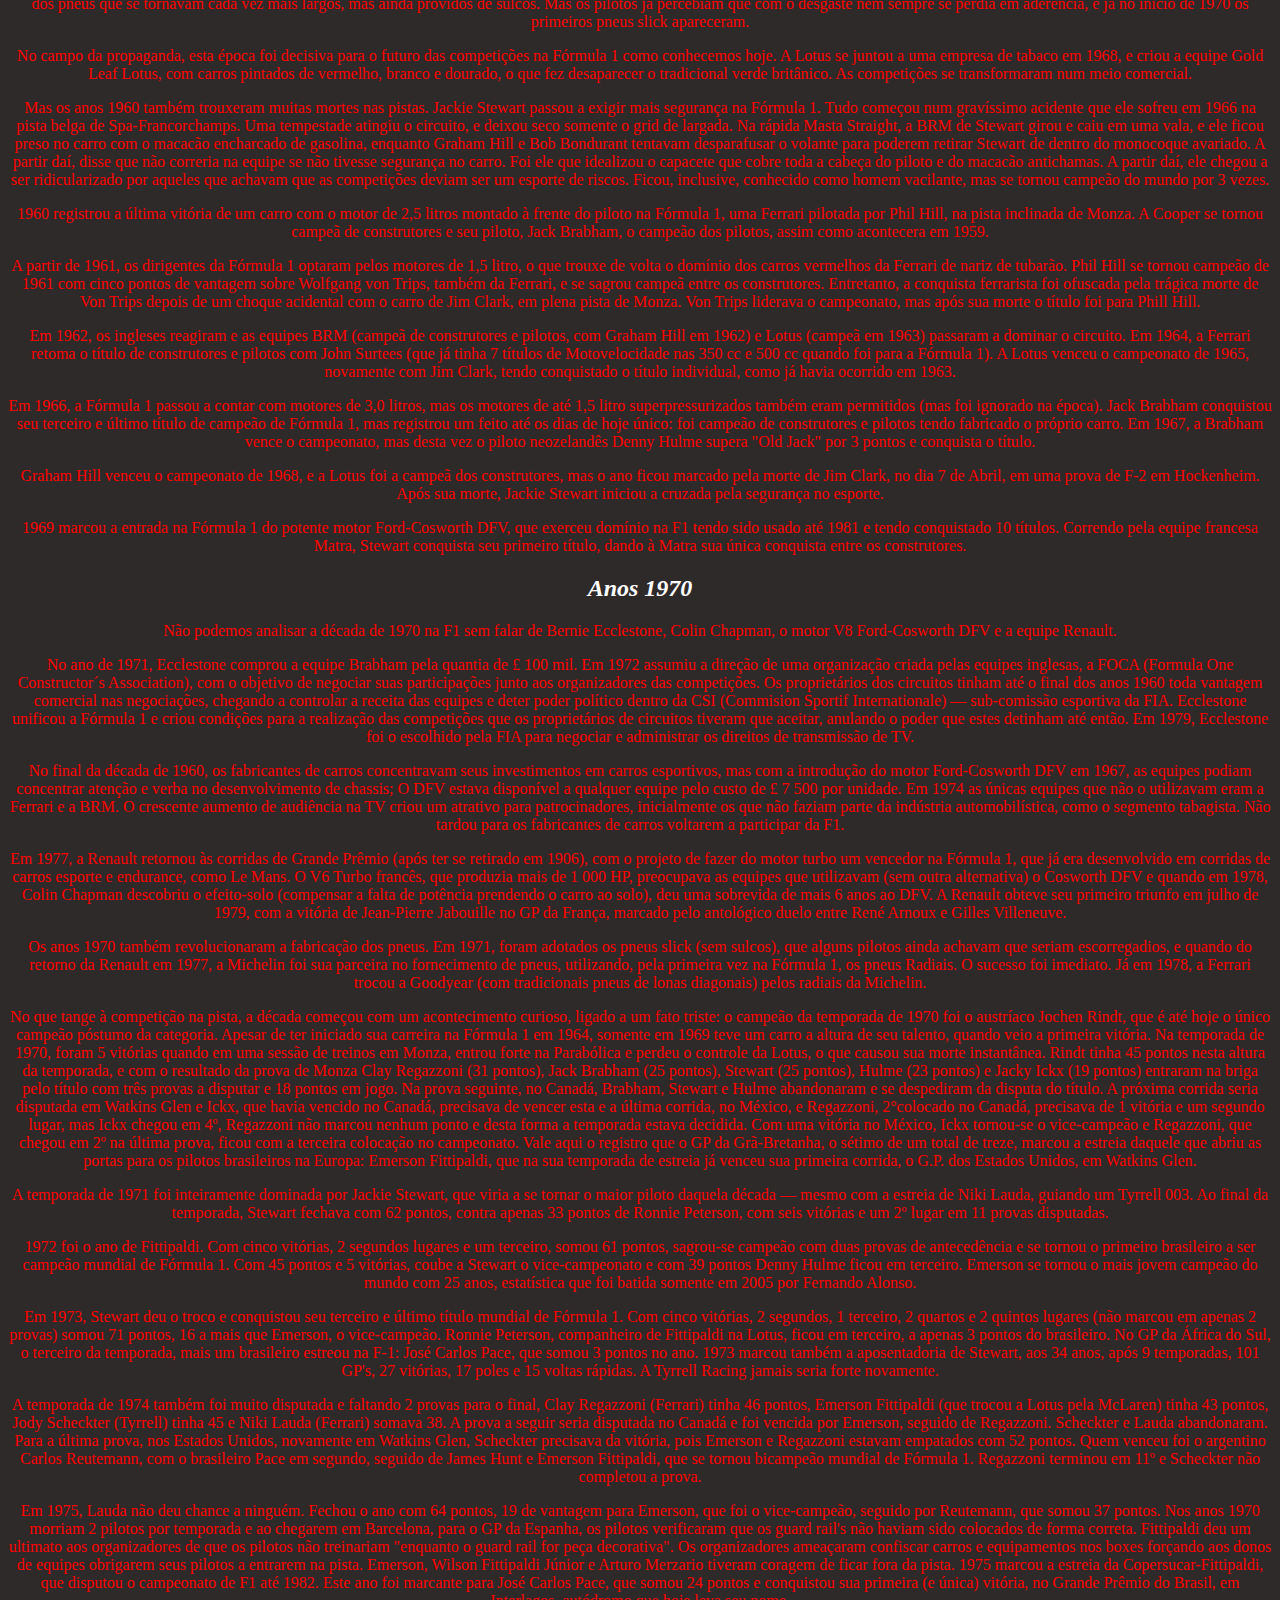
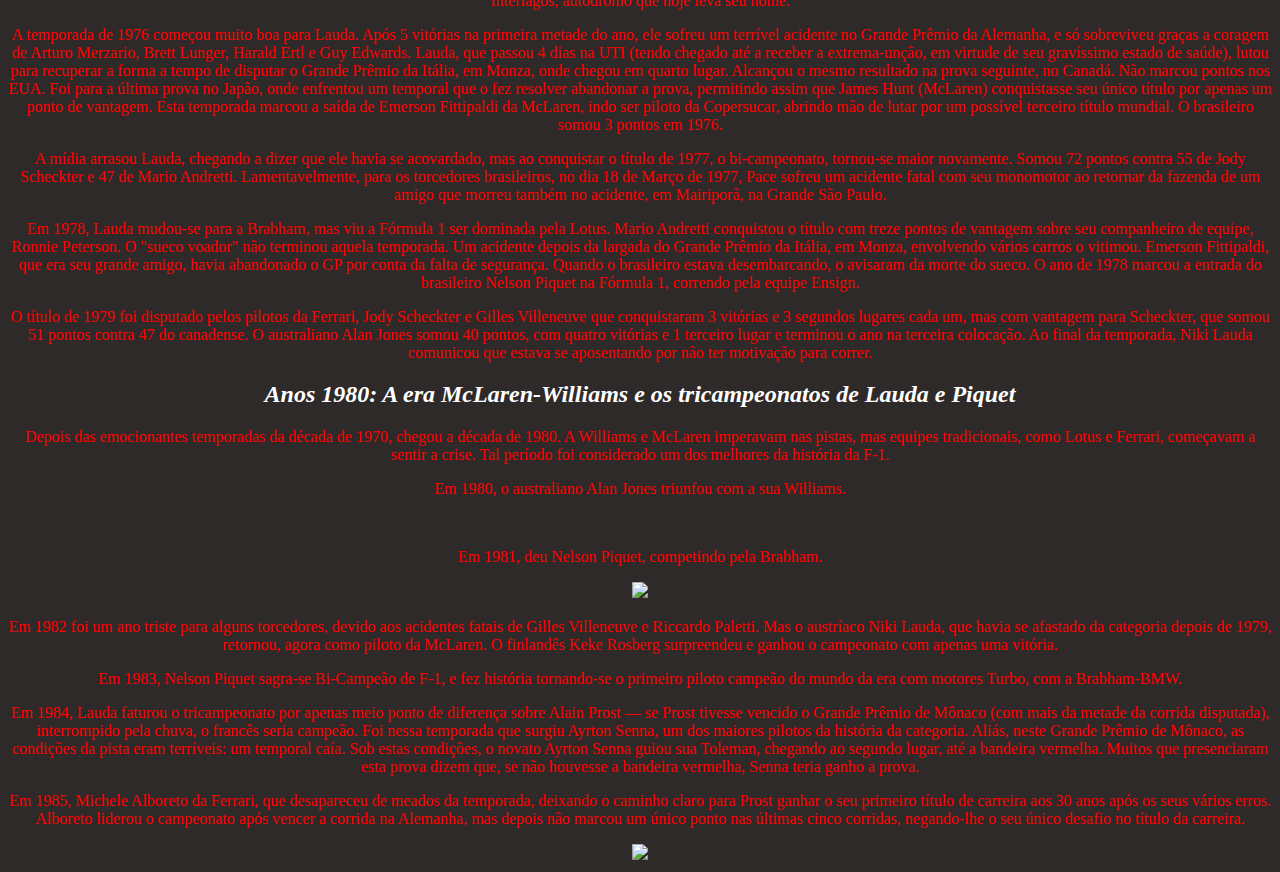
==== commit 0ac12b7a: "gabriel.html" ====
--- a/gabriel.html
+++ b/gabriel.html
@@ -56,6 +56,16 @@
 <p> A mídia arrasou Lauda, chegando a dizer que ele havia se acovardado, mas ao conquistar o título de 1977, o bi-campeonato, tornou-se maior novamente. Somou 72 pontos contra 55 de Jody Scheckter e 47 de Mario Andretti. Lamentavelmente, para os torcedores brasileiros, no dia 18 de Março de 1977, Pace sofreu um acidente fatal com seu monomotor ao retornar da fazenda de um amigo que morreu também no acidente, em Mairiporã, na Grande São Paulo.</p>
 <p> Em 1978, Lauda mudou-se para a Brabham, mas viu a Fórmula 1 ser dominada pela Lotus. Mario Andretti conquistou o título com treze pontos de vantagem sobre seu companheiro de equipe, Ronnie Peterson. O "sueco voador" não terminou aquela temporada. Um acidente depois da largada do Grande Prêmio da Itália, em Monza, envolvendo vários carros o vitimou. Emerson Fittipaldi, que era seu grande amigo, havia abandonado o GP por conta da falta de segurança. Quando o brasileiro estava desembarcando, o avisaram da morte do sueco. O ano de 1978 marcou a entrada do brasileiro Nelson Piquet na Fórmula 1, correndo pela equipe Ensign.</p>
 <p> O título de 1979 foi disputado pelos pilotos da Ferrari, Jody Scheckter e Gilles Villeneuve que conquistaram 3 vitórias e 3 segundos lugares cada um, mas com vantagem para Scheckter, que somou 51 pontos contra 47 do canadense. O australiano Alan Jones somou 40 pontos, com quatro vitórias e 1 terceiro lugar e terminou o ano na terceira colocação. Ao final da temporada, Niki Lauda comunicou que estava se aposentando por não ter motivação para correr.</p>
-<p><strong> Ayrton Senna sempre s o melhor</strong></p>
+<h2><em>Anos 1980: A era McLaren-Williams e os tricampeonatos de Lauda e Piquet</em></h2>
+<p> Depois das emocionantes temporadas da década de 1970, chegou a década de 1980. A Williams e McLaren imperavam nas pistas, mas equipes tradicionais, como Lotus e Ferrari, começavam a sentir a crise. Tal período foi considerado um dos melhores da história da F-1.</p>
+<P> Em 1980, o australiano Alan Jones triunfou com a sua Williams.</P>
+<img scr="220px-Williams_FW07C,_Peter_Sowerby,_GB_(17.06.2007).jpg">
+<p> Em 1981, deu Nelson Piquet, competindo pela Brabham.</p>
+<img src="220px-Piquetmonaco.jpg">
+<p> Em 1982 foi um ano triste para alguns torcedores, devido aos acidentes fatais de Gilles Villeneuve e Riccardo Paletti. Mas o austríaco Niki Lauda, que havia se afastado da categoria depois de 1979, retornou, agora como piloto da McLaren. O finlandês Keke Rosberg surpreendeu e ganhou o campeonato com apenas uma vitória.</p>
+<p> Em 1983, Nelson Piquet sagra-se Bi-Campeão de F-1, e fez história tornando-se o primeiro piloto campeão do mundo da era com motores Turbo, com a Brabham-BMW.</p>
+<p> Em 1984, Lauda faturou o tricampeonato por apenas meio ponto de diferença sobre Alain Prost — se Prost tivesse vencido o Grande Prêmio de Mônaco (com mais da metade da corrida disputada), interrompido pela chuva, o francês seria campeão. Foi nessa temporada que surgiu Ayrton Senna, um dos maiores pilotos da história da categoria. Aliás, neste Grande Prêmio de Mônaco, as condições da pista eram terríveis: um temporal caía. Sob estas condições, o novato Ayrton Senna guiou sua Toleman, chegando ao segundo lugar, até a bandeira vermelha. Muitos que presenciaram esta prova dizem que, se não houvesse a bandeira vermelha, Senna teria ganho a prova.</p>
+<p> Em 1985, Michele Alboreto da Ferrari, que desapareceu de meados da temporada, deixando o caminho claro para Prost ganhar o seu primeiro título de carreira aos 30 anos após os seus vários erros. Alboreto liderou o campeonato após vencer a corrida na Alemanha, mas depois não marcou um único ponto nas últimas cinco corridas, negando-lhe o seu único desafio no título da carreira.</p>
+<img src="220px-Lauda_McLaren_MP4-2_1984_Dallas_F1.jpg">
 </body>
 </html>
--- a/gabriel.css
+++ b/gabriel.css
@@ -0,0 +1,9 @@
+body{
+    background-color: rgb(46, 42, 42);
+    text-align: center;
+}
+h1 {
+    color: rgb(255, 255, 255)
+}
+p {color: red}
+h2 {color: rgb(255, 255, 255)}